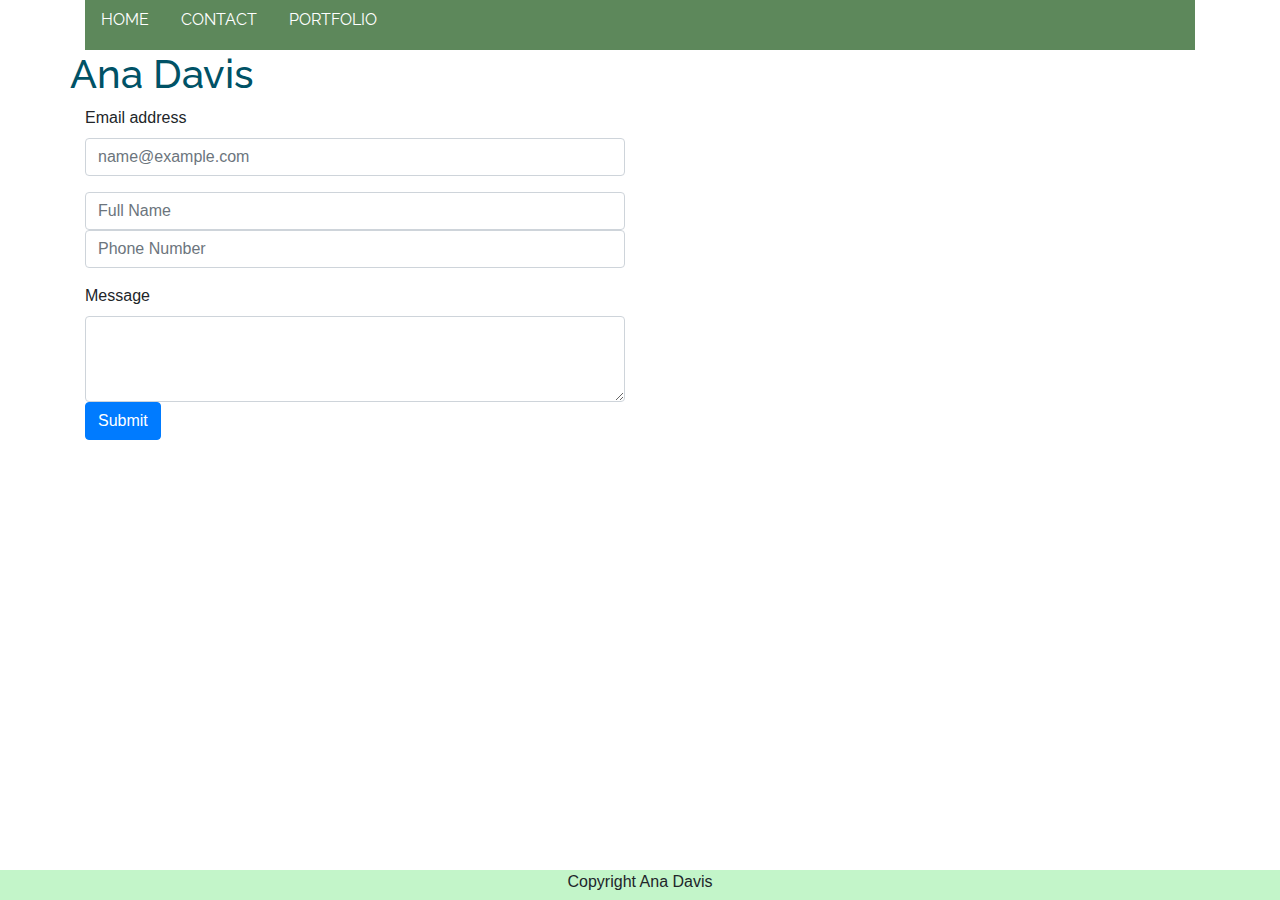
==== contact.html @ 967cf56d "first commit" ====
<!DOCTYPE html>
<html>

<head>
    <meta name="viewport" content="width=device-width, initial-scale=1.0">
  <title>Ana Davis Portfolio</title>
  <link rel="stylesheet" href="assets/css/style.css">
  <link rel="stylesheet" href="https://stackpath.bootstrapcdn.com/bootstrap/4.3.1/css/bootstrap.min.css"
    integrity="sha384-ggOyR0iXCbMQv3Xipma34MD+dH/1fQ784/j6cY/iJTQUOhcWr7x9JvoRxT2MZw1T" crossorigin="anonymous">
  <link
    href="https://fonts.googleapis.com/css?family=Anton|Beth+Ellen|Dancing+Script|Raleway|Shadows+Into+Light&display=swap"
    rel="stylesheet">

</head>

<body>
  <div class="container">
    <nav class="nav-bar">
      <ul class="nav">
        <li class="nav-item">
          <a class="nav-link active" href="index.html">HOME</a>
        </li>
        <li class="nav-item">
          <a class="nav-link" href="contact.html">CONTACT</a>
        </li>
        <li class="nav-item">
          <a class="nav-link" href="portfolio.html">PORTFOLIO</a>
        </li>
      </ul>
    </nav>
  </div>

  <div class="container">
    <div class="row">
      <h1>Ana Davis</h1>
    </div>
    <div class="row">

      <div class="col-6">
        <form>
          <div class="form-group">
            <label for="exampleFormControlInput1">Email address</label>
            <input type="email" class="form-control" id="exampleFormControlInput1" placeholder="name@example.com">
          </div>
          <div class="form-group">
          <input type="text" class="form-control" placeholder="Full Name">
      
      <input type="text" class="form-control" placeholder="Phone Number">
    </div>

    <div class="form-group">
      <label for="Message">Message</label>
      <textarea class="form-control" id="exampleFormControlTextarea1" rows="3"></textarea>
      <button type="submit" class="btn btn-primary">Submit</button>

    </div>
    </form>
  </div>
  <div class="col-6">

  </div>
  </div>
  <div class="row">
    <div class="footer">
      <p>Copyright Ana Davis</p>
    </div>
  </div>

  </div>

  </div>

</body>

</html>
---- assets/css/style.css ----
.body {
    color: #28292b;
    background-color: rgb(243,208,208);
}
h1 {
    color: rgb(0, 82, 102);
    font-family: 'Raleway', sans-serif;
    text-align: center;
    margin-top: 50px;
}

.nav-bar {
    background-color: #5d885b;
    width: 100%;
    height: 50px;
    text-align: center;
}

.nav-bar a {
    color: white;
    font-family: 'Raleway', sans-serif;
}

.nav-bar a:hover {
    background-color: #365335;
    color: white;
    height: 50px;
}

.p {
    float: left;
margin-top: 50px;
}

img {
    max-width: 300px;
    float: right;
    clear: left;
    margin-left: 20px;
    overflow:  hidden;
}

.card-img-top {
    margin-block: 0;
}

.footer {
    position: fixed;
    left: 0;
    bottom: 0;
    width: 100%;
    height: 30px;
    background-color: rgb(195, 245, 201);
    color: 365335;
    text-align: center;
}
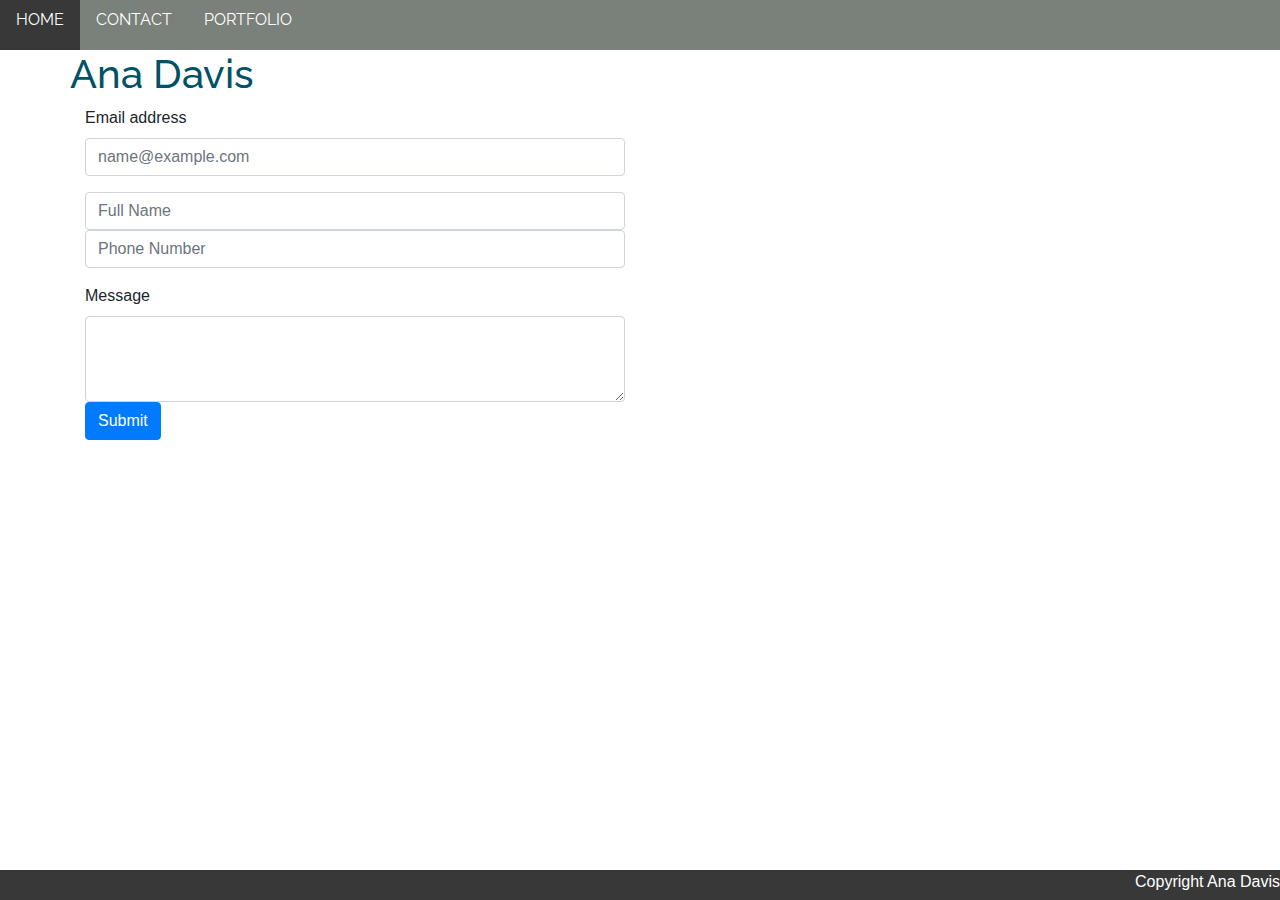
==== commit bfdad415: "changes on colum sizes" ====
--- a/contact.html
+++ b/contact.html
@@ -2,7 +2,7 @@
 <html>
 
 <head>
-    <meta name="viewport" content="width=device-width, initial-scale=1.0">
+  <meta name="viewport" content="width=device-width, initial-scale=1.0">
   <title>Ana Davis Portfolio</title>
   <link rel="stylesheet" href="assets/css/style.css">
   <link rel="stylesheet" href="https://stackpath.bootstrapcdn.com/bootstrap/4.3.1/css/bootstrap.min.css"
@@ -14,20 +14,23 @@
 </head>
 
 <body>
-  <div class="container">
-    <nav class="nav-bar">
-      <ul class="nav">
-        <li class="nav-item">
-          <a class="nav-link active" href="index.html">HOME</a>
-        </li>
-        <li class="nav-item">
-          <a class="nav-link" href="contact.html">CONTACT</a>
-        </li>
-        <li class="nav-item">
-          <a class="nav-link" href="portfolio.html">PORTFOLIO</a>
-        </li>
-      </ul>
-    </nav>
+  <div class="container-fluid">
+    <div id="r1" class="row">
+      <nav class="nav-bar">
+        <ul class="nav">
+          <li class="nav-item">
+            <a class="nav-link active" href="index.html">HOME</a>
+          </li>
+          <li class="nav-item">
+            <a class="nav-link" href="contact.html">CONTACT</a>
+          </li>
+          <li class="nav-item">
+            <a class="nav-link" href="portfolio.html">PORTFOLIO</a>
+          </li>
+        </ul>
+      </nav>
+    </div>
+
   </div>
 
   <div class="container">
@@ -43,28 +46,28 @@
             <input type="email" class="form-control" id="exampleFormControlInput1" placeholder="name@example.com">
           </div>
           <div class="form-group">
-          <input type="text" class="form-control" placeholder="Full Name">
-      
-      <input type="text" class="form-control" placeholder="Phone Number">
+            <input type="text" class="form-control" placeholder="Full Name">
+
+            <input type="text" class="form-control" placeholder="Phone Number">
+          </div>
+
+          <div class="form-group">
+            <label for="Message">Message</label>
+            <textarea class="form-control" id="exampleFormControlTextarea1" rows="3"></textarea>
+            <button type="submit" class="btn btn-primary">Submit</button>
+
+          </div>
+        </form>
+      </div>
+      <div class="col-6">
+
+      </div>
     </div>
-
-    <div class="form-group">
-      <label for="Message">Message</label>
-      <textarea class="form-control" id="exampleFormControlTextarea1" rows="3"></textarea>
-      <button type="submit" class="btn btn-primary">Submit</button>
-
+    <div class="row">
+      <div class="footer">
+        <p>Copyright Ana Davis</p>
+      </div>
     </div>
-    </form>
-  </div>
-  <div class="col-6">
-
-  </div>
-  </div>
-  <div class="row">
-    <div class="footer">
-      <p>Copyright Ana Davis</p>
-    </div>
-  </div>
 
   </div>
 
--- a/assets/css/style.css
+++ b/assets/css/style.css
@@ -1,7 +1,5 @@
-.body {
-    color: #28292b;
-    background-color: rgb(243,208,208);
-}
+
+
 h1 {
     color: rgb(0, 82, 102);
     font-family: 'Raleway', sans-serif;
@@ -10,7 +8,7 @@
 }
 
 .nav-bar {
-    background-color: #5d885b;
+    background-color: rgb(122, 128, 122);
     width: 100%;
     height: 50px;
     text-align: center;
@@ -22,22 +20,21 @@
 }
 
 .nav-bar a:hover {
-    background-color: #365335;
+    background-color: rgb(55, 56, 55);
     color: white;
     height: 50px;
 }
 
-.p {
-    float: left;
-margin-top: 50px;
+p {
+    float: right;
 }
+
 
 img {
     max-width: 300px;
-    float: right;
-    clear: left;
-    margin-left: 20px;
-    overflow:  hidden;
+    float: left;
+    margin: 20px;
+    padding-right: 50px;
 }
 
 .card-img-top {
@@ -50,7 +47,7 @@
     bottom: 0;
     width: 100%;
     height: 30px;
-    background-color: rgb(195, 245, 201);
-    color: 365335;
+    background-color: rgb(55, 56, 55);
+    color: white;
     text-align: center;
 }